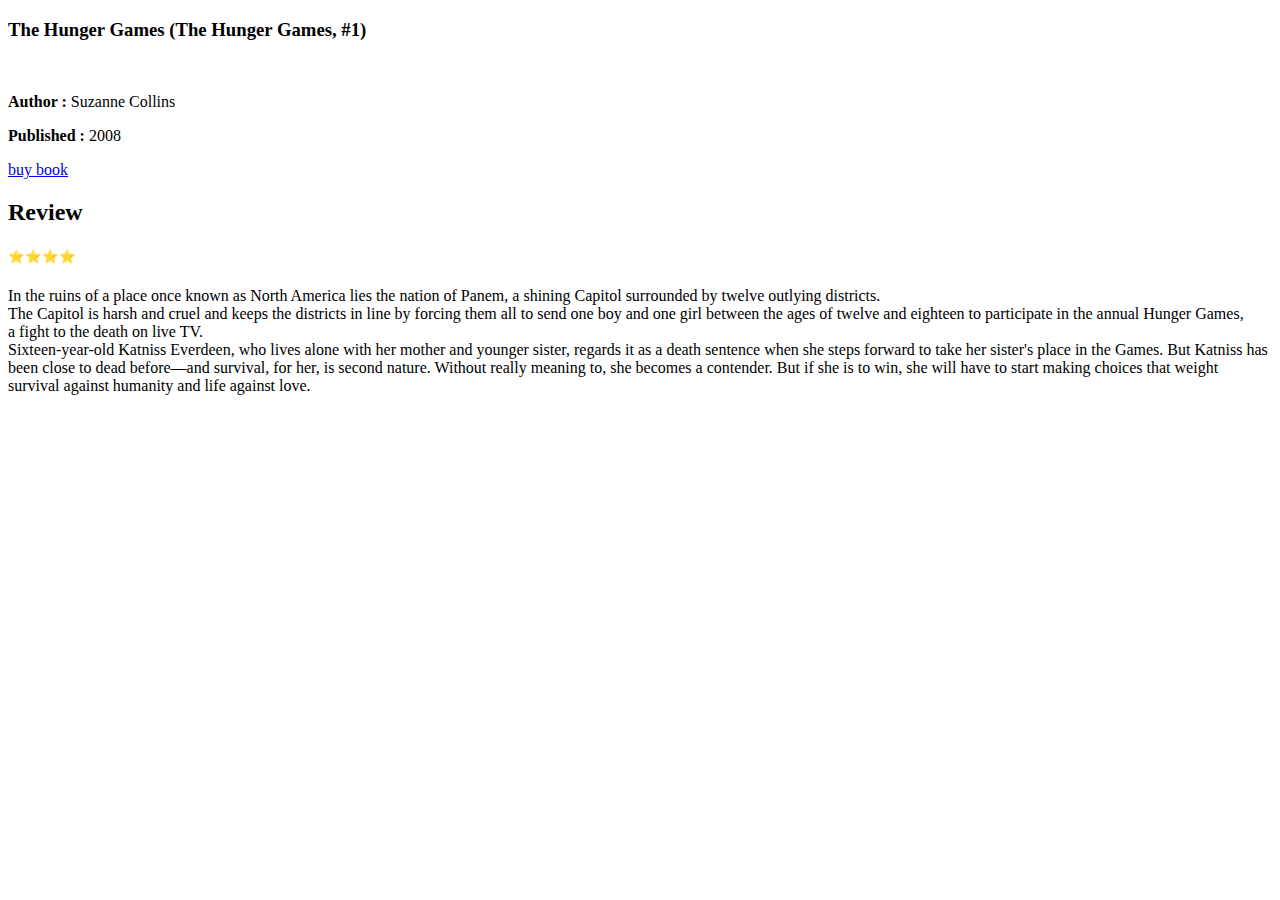
==== assingment/book review/book review.html @ 67694188 "added" ====
<!DOCTYPE html>
<html lang="en">
<head>
    <meta charset="UTF-8">
    <meta name="viewport" content="width=device-width, initial-scale=1.0">
    <title>Book Review : </title>
</head>
<body> 
    <div>
        <h3>The Hunger Games (The Hunger Games, #1)</h3>
        <img src="/Images/Hunger Games.png" alt="" width="100px">
        <p><b>Author : </b>Suzanne Collins</p>
        <p><b>Published : </b>2008</p>
        <a href="https://www.amazon.com/gp/product/0439023483/ref=x_gr_bb_amazon?ie=UTF8&tag=x_gr_bb_amazon-20&linkCode=as2&camp=1789&creative=9325&creativeASIN=0439023483&SubscriptionId=1MGPYB6YW3HWK55XCGG2" target="_blank">buy book</a>
        <h2>Review</h2>
        <h5>⭐⭐⭐⭐</h5>
        <p>In the ruins of a place once known as North America lies the nation of Panem, a shining Capitol surrounded by twelve outlying districts.<br> The Capitol is harsh and cruel and keeps the districts in line by forcing them all to send one boy and one girl between the ages of twelve and eighteen to participate in the annual Hunger Games,<br> a fight to the death on live TV.<br>

            Sixteen-year-old Katniss Everdeen, who lives alone with her mother and younger sister, regards it as a death sentence when she steps forward to take her sister's place in the Games. But Katniss has been close to dead before—and survival, for her, is second nature. Without really meaning to, she becomes a contender. But if she is to win, she will have to start making choices that weight survival against humanity and life against love.</p>
    </div>
</body>
</html>
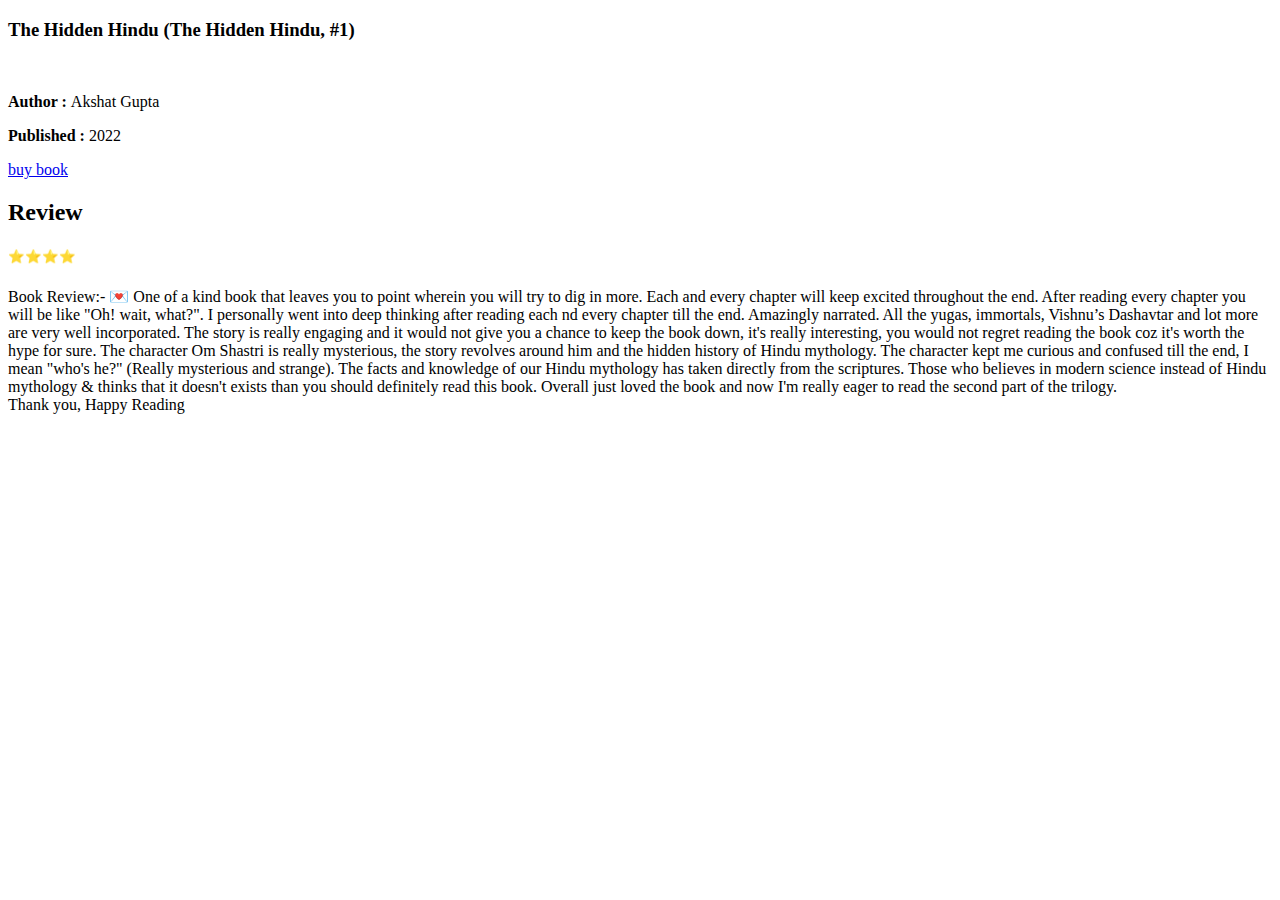
==== commit eb9130d7: "Book review.html" ====
--- a/assingment/book review/book review.html
+++ b/assingment/book review/book review.html
@@ -7,16 +7,15 @@
 </head>
 <body> 
     <div>
-        <h3>The Hunger Games (The Hunger Games, #1)</h3>
-        <img src="/Images/Hunger Games.png" alt="" width="100px">
-        <p><b>Author : </b>Suzanne Collins</p>
-        <p><b>Published : </b>2008</p>
-        <a href="https://www.amazon.com/gp/product/0439023483/ref=x_gr_bb_amazon?ie=UTF8&tag=x_gr_bb_amazon-20&linkCode=as2&camp=1789&creative=9325&creativeASIN=0439023483&SubscriptionId=1MGPYB6YW3HWK55XCGG2" target="_blank">buy book</a>
+        <h3>The Hidden Hindu (The Hidden Hindu, #1)</h3>
+        <img src="/The HIdden Hindu.png" alt="" width="200px">
+        <p><b>Author : </b>Akshat Gupta</p>
+        <p><b>Published : </b>2022</p>
+        <a href="https://www.amazon.com/Audible-The-Hidden-Hindu/dp/B0BZWV78Q2/ref=sr_1_2?crid=B858VE851YM2&dib=eyJ2IjoiMSJ9.[base64].aTf3oAu_FmdIYR9gaVDtUvTOJc1qvCF3nxZzeECsQk0&dib_tag=se&keywords=THe+Hidden+Hindu&qid=1720197328&s=books&sprefix=the+hidden+hindu%2Cstripbooks-intl-ship%2C341&sr=1-2" target="_blank">buy book</a>
         <h2>Review</h2>
         <h5>⭐⭐⭐⭐</h5>
-        <p>In the ruins of a place once known as North America lies the nation of Panem, a shining Capitol surrounded by twelve outlying districts.<br> The Capitol is harsh and cruel and keeps the districts in line by forcing them all to send one boy and one girl between the ages of twelve and eighteen to participate in the annual Hunger Games,<br> a fight to the death on live TV.<br>
-
-            Sixteen-year-old Katniss Everdeen, who lives alone with her mother and younger sister, regards it as a death sentence when she steps forward to take her sister's place in the Games. But Katniss has been close to dead before—and survival, for her, is second nature. Without really meaning to, she becomes a contender. But if she is to win, she will have to start making choices that weight survival against humanity and life against love.</p>
+        <p>Book Review:- 💌
+            One of a kind book that leaves you to point wherein you will try to dig in more. Each and every chapter will keep excited throughout the end. After reading every chapter you will be like "Oh! wait, what?". I personally went into deep thinking after reading each nd every chapter till the end. Amazingly narrated. All the yugas, immortals, Vishnu’s Dashavtar and lot more are very well incorporated. The story is really engaging and it would not give you a chance to keep the book down, it's really interesting, you would not regret reading the book coz it's worth the hype for sure. The character Om Shastri is really mysterious, the story revolves around him and the hidden history of Hindu mythology. The character kept me curious and confused till the end, I mean "who's he?" (Really mysterious and strange). The facts and knowledge of our Hindu mythology has taken directly from the scriptures. Those who believes in modern science instead of Hindu mythology & thinks that it doesn't exists than you should definitely read this book. Overall just loved the book and now I'm really eager to read the second part of the trilogy.<br> Thank you, Happy Reading</p>
     </div>
 </body>
-</html>+</html>
